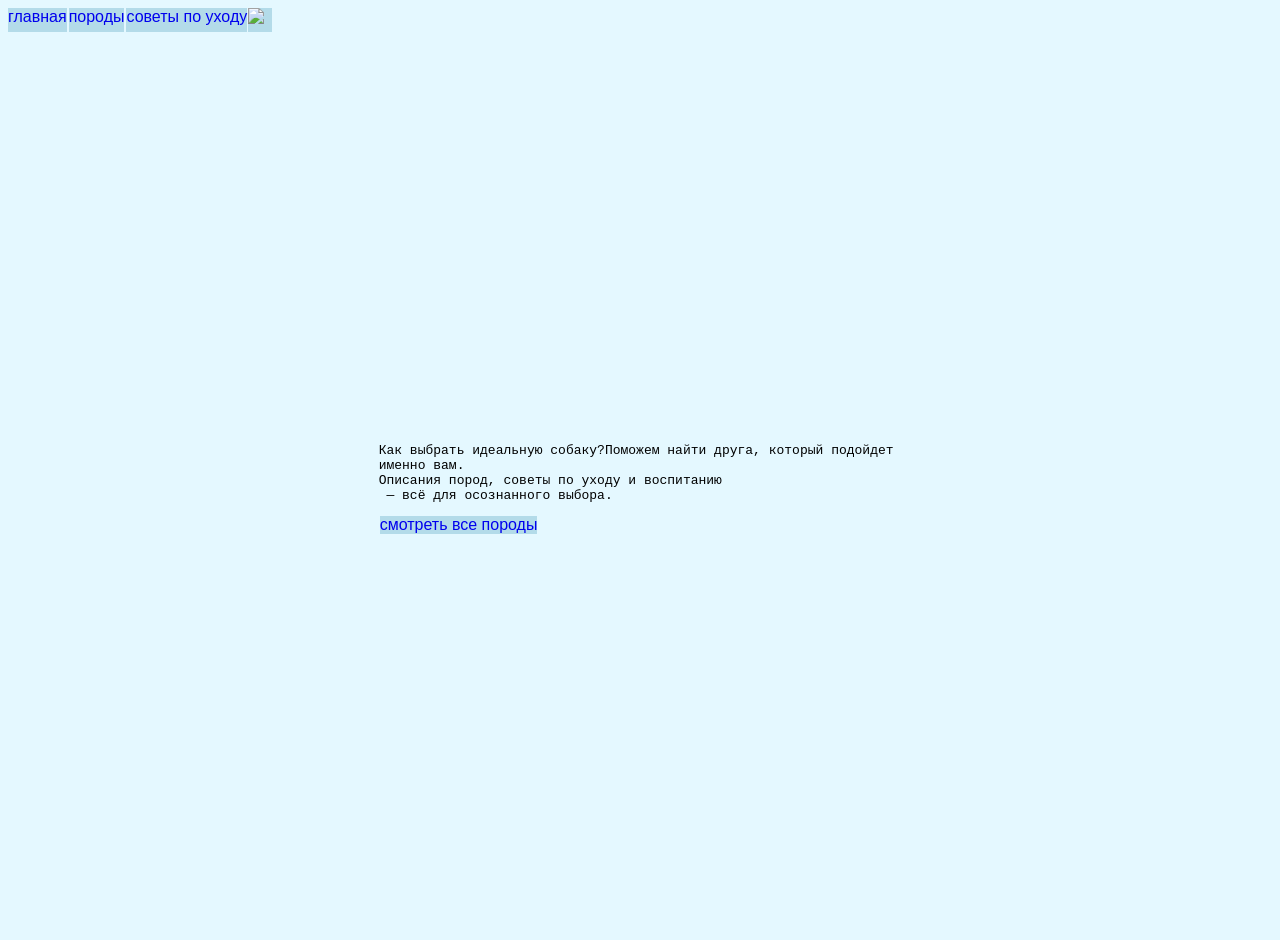
==== index.html @ 83ea0f70 "добавить проект" ====
<t=!DOCTYPE html>
<html>
<head>
	<link rel="stylesheet" type="text/css" href="style1.css">
	<meta charset="utf-8">
	<meta name="viewport" content="width=device-width, initial-scale=1">
	<title>dogoinfo</title>
</head>
<header>
	<div class="LINKE">
	<a href="index.html">главная<a/>
	<a href="about.html">породы<a/>
	<a href="contact.html">советы по уходу<a/>
	<div/>
	<div class="photoss">
	<img src="/home/user/Рабочий стол/шкулепа_уп01/sources/images/фон2.png">
	<div/>
</header>
<div class="всё">
<main>
	 <pre>
Как выбрать идеальную собаку?Поможем найти друга, который подойдет 
именно вам.
Описания пород, советы по уходу и воспитанию
 — всё для осознанного выбора.</pre>
 <div class="LINKE">
	<a href="about.html">смотреть все породы<a/>
 	<div/>
</main>
<footer>
	<footer/>
<body class="fon">
</body>
<div/>
</html>
---- style1.css ----
.LINKE {
    color: skyblue; 
    text-decoration: none;
}
.LINKE  a:visited {
    color:black;
    text-decoration: none;
}
.LINKE a:hover {
    color: rgba(135, 194, 243, 0.966); 
    text-decoration: none; 
}
.fon {
    background-color: #E4F8FF;
 background-image:url('/home/user/Рабочий стол/шкулепа_уп01/sources/images/фон.png');
  background-size: cover; 
  background-size: contain;  
  background-size: 100% 100%
}
.fon1 {
     background-color: #E4F8FF;
}
 a {
    background-color:#B3DBE9;
    font-family: helvetica;
    text-decoration: none;
}  
.LINKE {
    display:flex;
    gap: 1px;
}
.photoss {
  display:flex;
   width:24px; height: 24px;   
}
.всё {
 margin: 0;
    height: 100vh;
    display: flex;
    justify-content: center;  
    align-items: center;
}
    

        /* контейнер для карточек */
.cards-container {
 max-width: 1400px;
 margin: 0 auto;
 }


        /* стиль карточки */
        .breed-card {
            background: #B3DBE9;
            border-radius: 32px;
            overflow: hidden;
            transition: all 0.3s ease;
        }

        .card-content {
            padding: 28px 28px 34px;
        }

        .breed-name {
            font-size: 1.9rem;
            font-weight: 800;
            color: #E4F8FF;
            margin-bottom: 16px;
            letter-spacing: -0.3px;
        }

        .breed-description {
            font-size: 1rem;
            color: #E4F8FF;
            line-height: 1.5;
            margin-bottom: 20px;
            font-weight: 500;
        }

        .info-section {
            margin: 18px 0;
        }

        .info-label {
            color: #E4F8FF;
            font-weight: 700;
            font-size: 1rem;
            display: block;
            margin-bottom: 6px;
        }

        .info-text {
            color: #E4F8FF;
            line-height: 1.48;
            font-size: 0.95rem;
        }

        hr {
            margin: 16px 0;
            border: none;
            height: 1px;
            background: #B3DBE9;
        }

.contycard {
  display: flex;
  flex-wrap: wrap; 
  gap: 20px;       
}
.cards-container {
  flex: 1;         
  min-width: 200px; 
}
.breed-card {
  flex: 1;         
  min-width: 200px; 
}
.conew {
    background-color:#B3DBE9;
    font-family: helvetica;
    text-decoration: none;
}  
.conew {
 display: grid;
  grid-template-columns: repeat(3, auto);
  gap: 50px;
  list-style: none;
  padding: 0;
  margin: 0;
}

.po {
    list-style: none;
    padding: 100px;
    margin: 0;
    width: 100%;
    background-color: #B3DBE9;
    box-sizing: border-box; 
  }
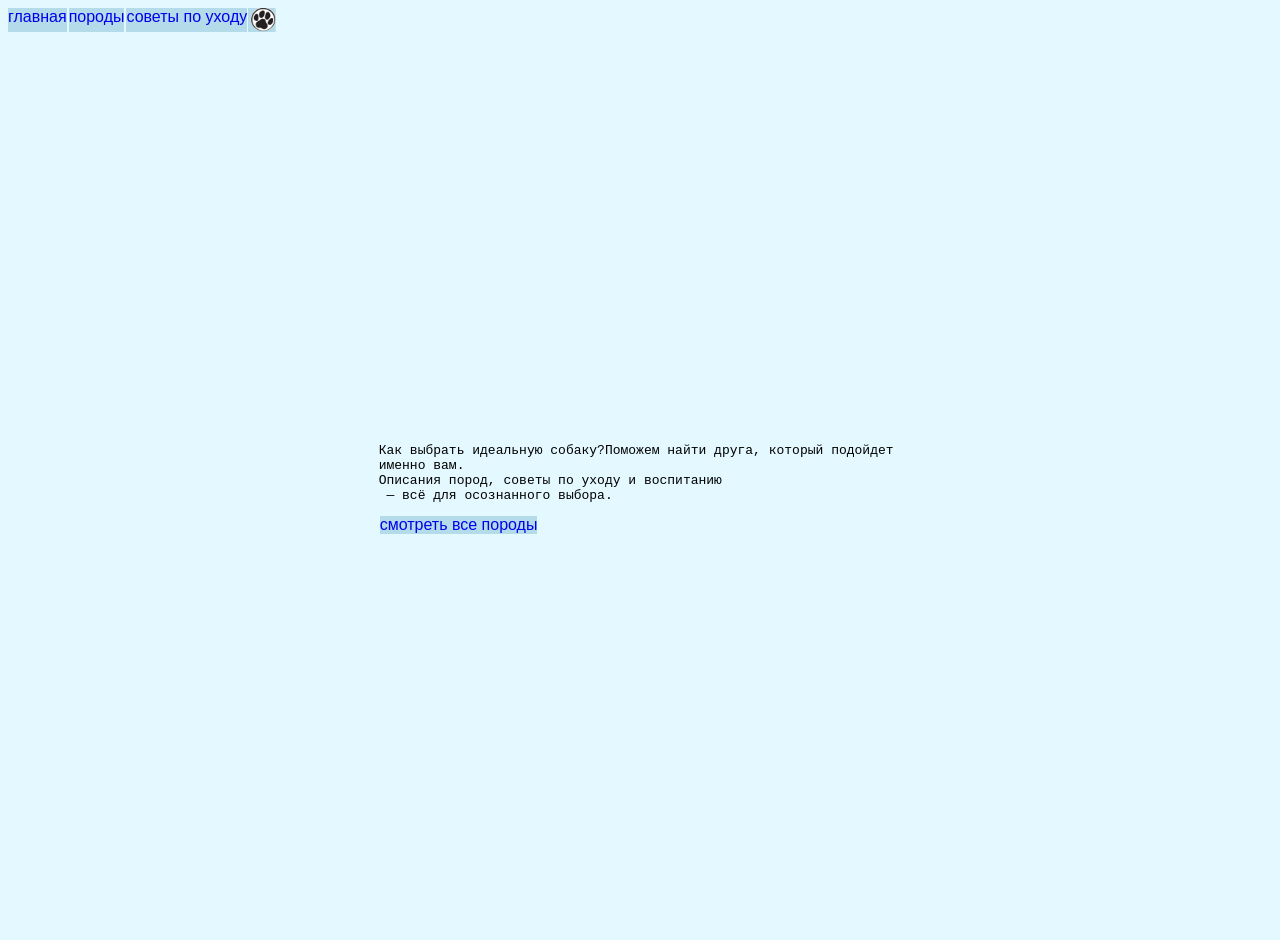
==== commit 6068d6d4: "Add files via upload" ====
--- a/index.html
+++ b/index.html
@@ -13,7 +13,7 @@
 	<a href="contact.html">советы по уходу<a/>
 	<div/>
 	<div class="photoss">
-	<img src="/home/user/Рабочий стол/шкулепа_уп01/sources/images/фон2.png">
+	<img src="фон2.png">
 	<div/>
 </header>
 <div class="всё">
--- a/style1.css
+++ b/style1.css
@@ -12,7 +12,7 @@
 }
 .fon {
     background-color: #E4F8FF;
- background-image:url('/home/user/Рабочий стол/шкулепа_уп01/sources/images/фон.png');
+ background-image:url('/home/user/Рабочий стол/шкулепа_уп01 (3)/шкулепа_уп01/sources/images/фон.png');
   background-size: cover; 
   background-size: contain;  
   background-size: 100% 100%
